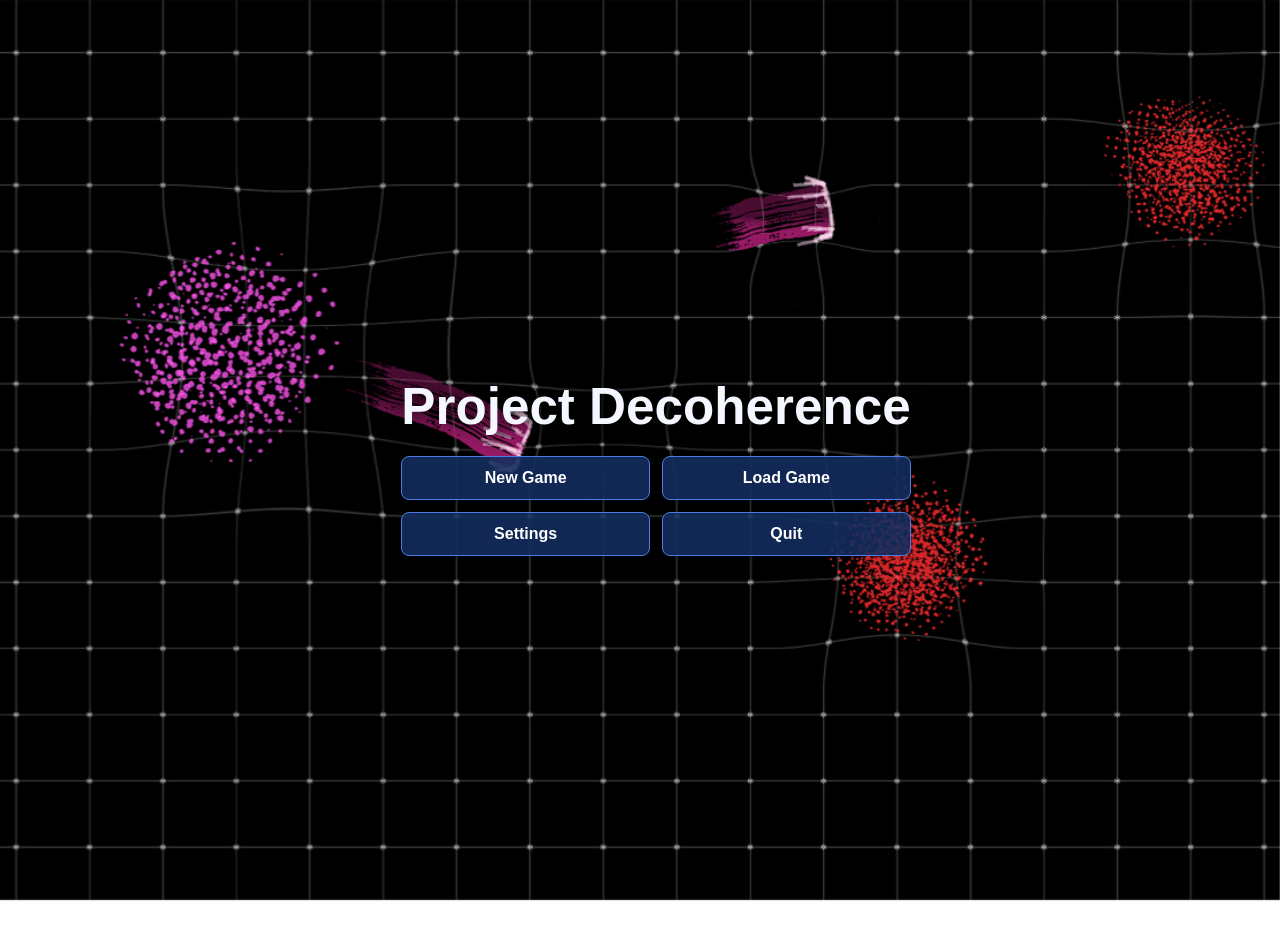
==== main_menu.html @ 2246a6bf "Start of Layout" ====
<!DOCTYPE html>
<html>

<head>
    <meta charset="UTF-8">
    <meta name="viewport" content="width=device-width, initial-scale=1.0">
    <title></title>
    <link rel="stylesheet" href="style.css">
</head>

<body>
    <div class="background"><img id="deco_image" src="images/deco_background.png" alt="Decorative Background"></div>
    <main class="page">
        <h1>Project Decoherence</h1>
        <nav class="menu_buttons" aria-label="Main menu">
            <button class="new_game_button">New Game</button>
            <button class="load_game_button">Load Game</button>
            <button class="settings_button">Settings</button>
            <button class="quit_button">Quit</button>
        </nav>
        
    </main>
</body>

</html>
---- style.css ----
html,
body {
    width: 100%;
    height: 100%;
    margin: 0;
}

body {
    overflow: hidden;
    font-family: "Segoe UI", Tahoma, Geneva, Verdana, sans-serif;
    color: #f4f7ff;
}

.page {
    position: relative;
    z-index: 1;
    width: 100vw;
    min-height: 100svh;
    display: grid;
    place-content: center;
    justify-items: center;
    padding: 1rem;
}

h1 {
    font-size: clamp(1.8rem, 4.5vw, 3.2rem);
    margin: 0 0 1.25rem;
    text-align: center;
    text-shadow: 0 2px 20px rgba(0, 0, 0, 0.75);
}

.background {
    position: fixed;
    inset: 0;
    z-index: 0;
}

#deco_image {
    width: 100%;
    height: 100%;
    object-fit: cover;
}

.menu_buttons {
    display: flex;
    flex-wrap: wrap;
    gap: 0.75rem;
    width: min(34rem, 100%);
}

.menu_buttons button {
    flex: 1 1 11rem;
    min-height: 2.75rem;
    font-size: 1rem;
    border: 1px solid #4b7be5;
    border-radius: 0.5rem;
    background: rgba(20, 46, 96, 0.88);
    color: #ffffff;
    font-weight: 600;
    cursor: pointer;
}

@media (max-width: 768px) {
    h1 {
        font-size: 1.6rem;
    }

    .menu_buttons button {
        flex-basis: 100%;
        font-size: 0.95rem;
        min-height: 2.5rem;
    }
}
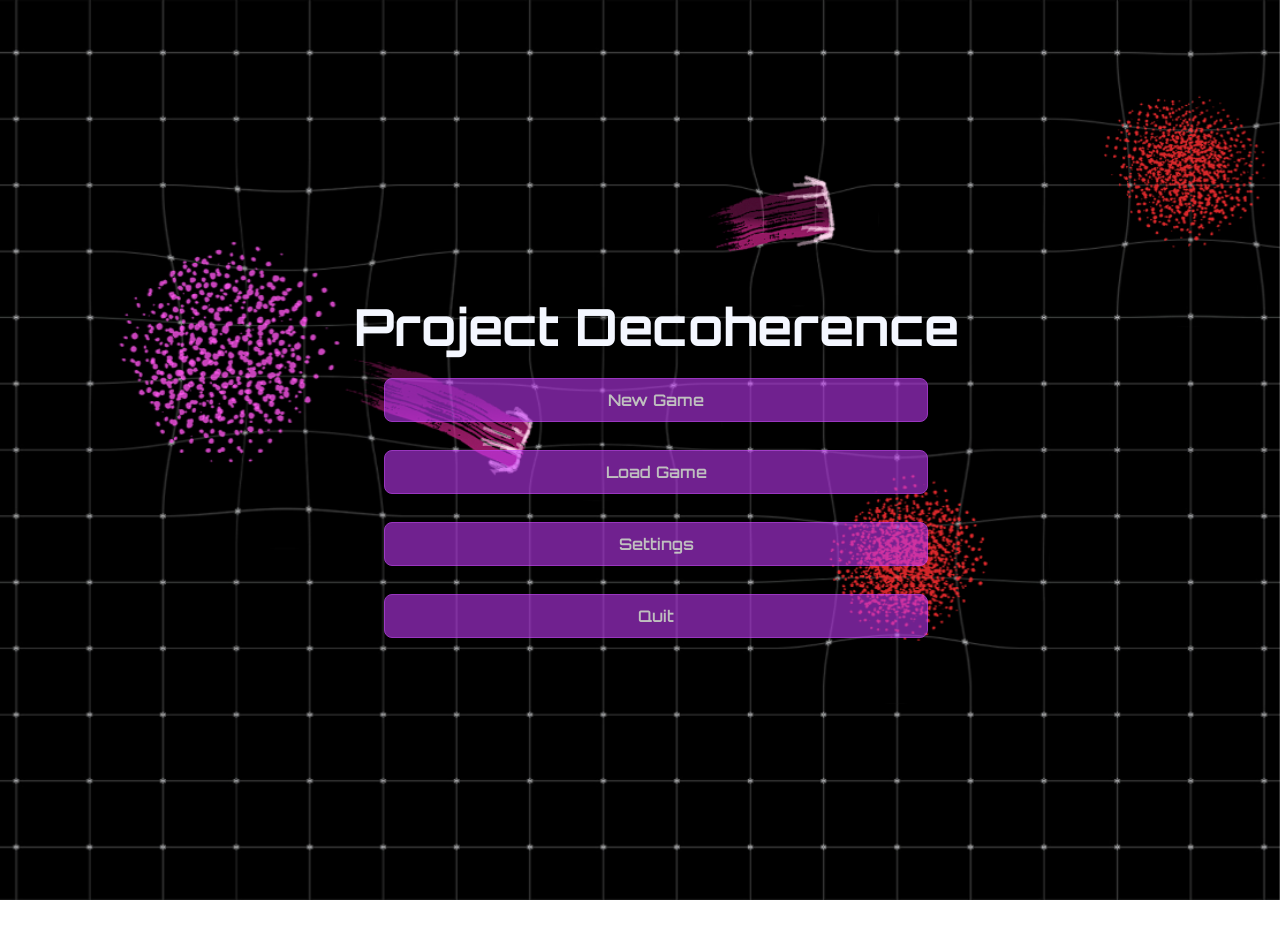
==== commit 34cd162c: "Changed a few things" ====
--- a/main_menu.html
+++ b/main_menu.html
@@ -9,7 +9,7 @@
 </head>
 
 <body>
-    <div class="background"><img id="deco_image" src="images/deco_background.png" alt="Decorative Background"></div>
+    <div class="background"><img src="images/deco_background.png" alt="Decorative Background"></div>
     <main class="page">
         <h1>Project Decoherence</h1>
         <nav class="menu_buttons" aria-label="Main menu">
@@ -18,7 +18,7 @@
             <button class="settings_button">Settings</button>
             <button class="quit_button">Quit</button>
         </nav>
-        
+
     </main>
 </body>
 
--- a/style.css
+++ b/style.css
@@ -1,14 +1,37 @@
+@import url("https://fonts.googleapis.com/css2?family=Orbitron:wght@400;600;700&display=swap");
+
 html,
 body {
     width: 100%;
     height: 100%;
-    margin: 0;
 }
 
 body {
+    margin: 0;
     overflow: hidden;
     font-family: "Segoe UI", Tahoma, Geneva, Verdana, sans-serif;
     color: #f4f7ff;
+}
+
+h1 {
+    font-size: clamp(1.8rem, 4.5vw, 3.2rem);
+    font-family: "Orbitron", sans-serif;
+    margin: 0 0 1.25rem;
+    text-align: center;
+    text-shadow: 0 2px 20px rgba(0, 0, 0, 0.75);
+}
+
+.background {
+    position: fixed;
+    inset: 0;
+    z-index: 0;
+}
+
+.background img {
+    display: block;
+    width: 100vw;
+    height: 100vh;
+    object-fit: cover;
 }
 
 .page {
@@ -22,42 +45,30 @@
     padding: 1rem;
 }
 
-h1 {
-    font-size: clamp(1.8rem, 4.5vw, 3.2rem);
-    margin: 0 0 1.25rem;
-    text-align: center;
-    text-shadow: 0 2px 20px rgba(0, 0, 0, 0.75);
-}
-
-.background {
-    position: fixed;
-    inset: 0;
-    z-index: 0;
-}
-
-#deco_image {
-    width: 100%;
-    height: 100%;
-    object-fit: cover;
-}
-
 .menu_buttons {
     display: flex;
-    flex-wrap: wrap;
-    gap: 0.75rem;
+    flex-direction: column;
+    flex-wrap: nowrap;
+    gap: 1.75rem;
     width: min(34rem, 100%);
 }
 
 .menu_buttons button {
-    flex: 1 1 11rem;
+    width: 100%;
     min-height: 2.75rem;
     font-size: 1rem;
-    border: 1px solid #4b7be5;
+    font-family: "Orbitron", sans-serif;
+    border: 1px solid #cc49ff;
     border-radius: 0.5rem;
-    background: rgba(20, 46, 96, 0.88);
+    background: rgba(200, 61, 255, 0.75);
+    opacity: 0.75;
     color: #ffffff;
     font-weight: 600;
     cursor: pointer;
+}
+
+.menu_buttons button:hover {
+    background: rgba(128, 24, 170, 0.75);
 }
 
 @media (max-width: 768px) {
@@ -65,8 +76,15 @@
         font-size: 1.6rem;
     }
 
+    .menu_buttons {
+        flex-direction: row;
+        flex-wrap: nowrap;
+        gap: 1rem;
+    }
+
     .menu_buttons button {
-        flex-basis: 100%;
+        width: auto;
+        flex: 1 1 0;
         font-size: 0.95rem;
         min-height: 2.5rem;
     }
